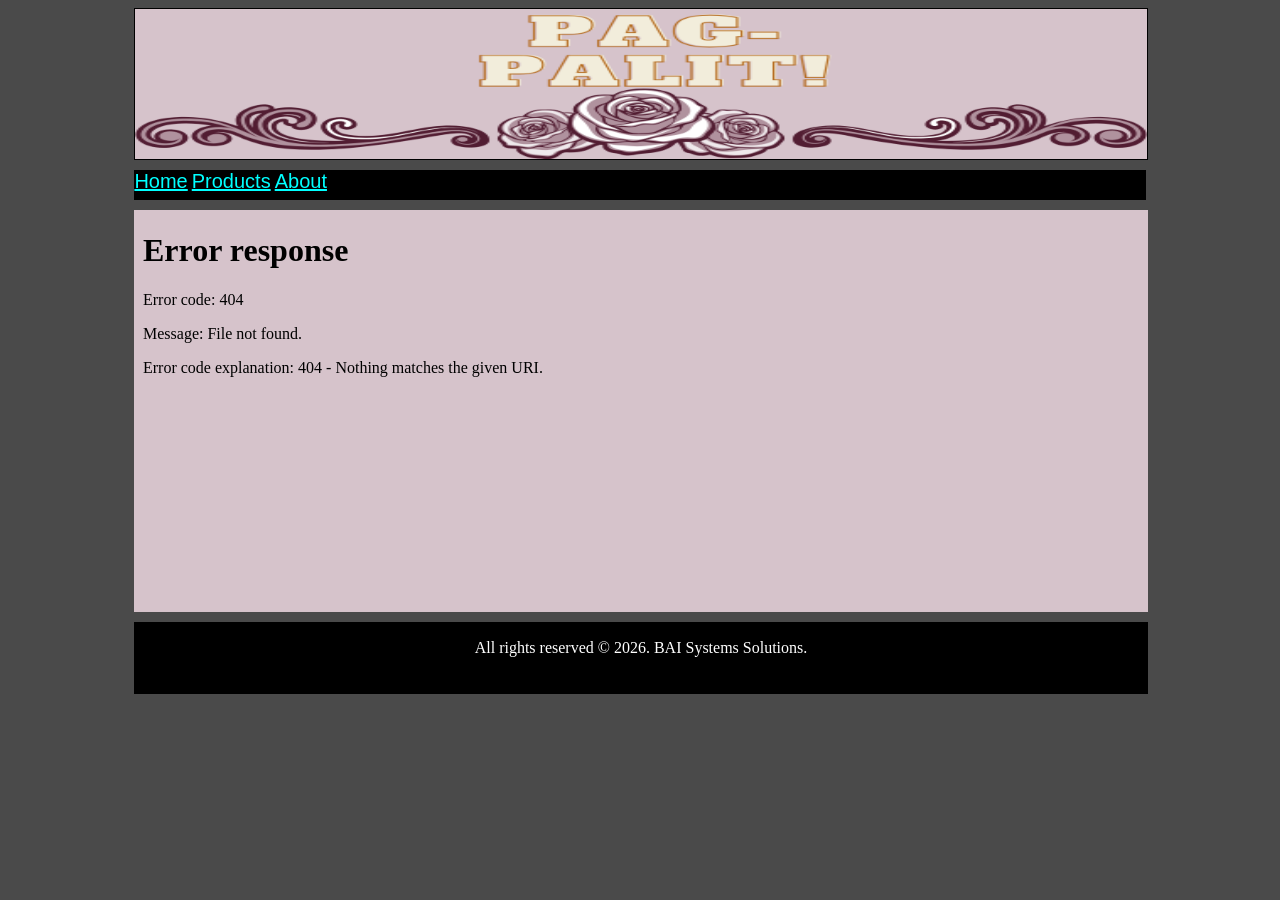
==== index.html @ 9bb7438e "Add files via upload" ====
<!DOCTYPE html>
<html>
    <head>
        <link rel="stylesheet" href="style.css">
        <title>Pag Palit!</title>
    </head>
    <body>
        <!-- header division-->
         <div class="header">
            <img src="Pag-Palit!.png" width="100%" height="100%">
         </div>

         <!-- navigation division-->
          <div id="nav">
            <a href="home.html" target="mainframe">Home</a>
            <a href="products.html" target="mainframe">Products</a>
            <a href="about.html" target="mainframe">About</a>
          </div>

          <!-- main division-->
           <div class="main">
            <iframe src="home.html" name="mainframe" width="100%" height="100%" style="border: none;"></iframe>
           </div>
           
           <!-- footer division-->
            <div class="footer">
                <p> All rights reserved &copy; 2026. BAI Systems Solutions.</p>
            </div>
    </body>
</html>
---- style.css ----
body{
    background-color: #4A4A4A;
}

.header{
    width: 80%;
    height: 150px;
    margin-left: 10%;
    margin-right: 10%;
    border: 1px solid    #000000;
    align-content: center;
    background-color: #d6c3cb;
}

.header h1, h2, h3{
    font-size: 50px;
    color: aqua;
    text-align: center;
    font-family: Arial, Helvetica, sans-serif;
}

.header p{
    font-size: 20px;
    color: #ff00ee;
    text-align: center;
    font-family: Arial, Helvetica, sans-serif;
}

#nav {
    width: 80%;
    height: 30px;
    margin-left: 10%;
    margin-right: 10%;
    margin-top: 10px;
    border-color: black;
    background-color: black;
}

#nav a {
    font-size: 20px;
    color: aqua;
    text-align: center;
    font-family: Arial, Helvetica, sans-serif;
}

.main {
    width: 80%;
    height: 400px;
    margin-left: 10%;
    margin-right: 10%;
    margin-top: 10px;
    border: 1px solid;
    border-color: #d6c3cb;
    align-content: stretch;
    background-color: #d6c3cb;
}

.footer {
    width: 80%;
    height: 70px;
    margin-left: 10%;
    margin-right: 10%;
    margin-top: 10px;
    border: 1px solid;
    border-color: black;
    align-content: stretch;
    background-color: black;
    color: white;
    text-align: center;
}

p {
    color:  white;
}
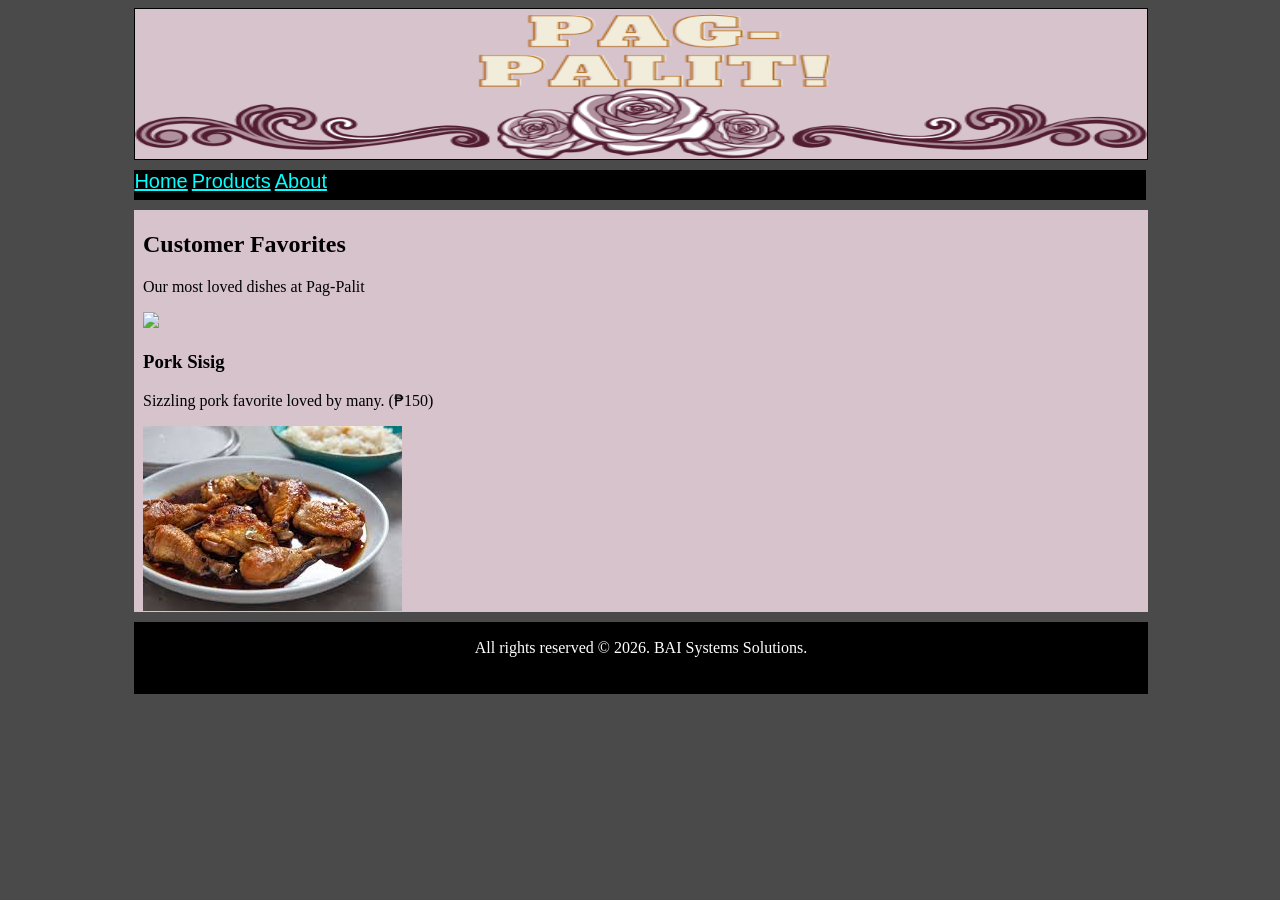
==== commit ed514d2a: "Fix iframe source in index.html Updated iframe source from 'home.html' to 'Home.html'." ====
--- a/index.html
+++ b/index.html
@@ -12,14 +12,14 @@
 
          <!-- navigation division-->
           <div id="nav">
-            <a href="home.html" target="mainframe">Home</a>
-            <a href="products.html" target="mainframe">Products</a>
-            <a href="about.html" target="mainframe">About</a>
+            <a href="Home.html" target="mainframe">Home</a>
+            <a href="Products.html" target="mainframe">Products</a>
+            <a href="About.html" target="mainframe">About</a>
           </div>
 
           <!-- main division-->
            <div class="main">
-            <iframe src="home.html" name="mainframe" width="100%" height="100%" style="border: none;"></iframe>
+            <iframe src="Home.html" name="mainframe" width="100%" height="100%" style="border: none;"></iframe>
            </div>
            
            <!-- footer division-->
@@ -27,4 +27,4 @@
                 <p> All rights reserved &copy; 2026. BAI Systems Solutions.</p>
             </div>
     </body>
-</html>+</html>
